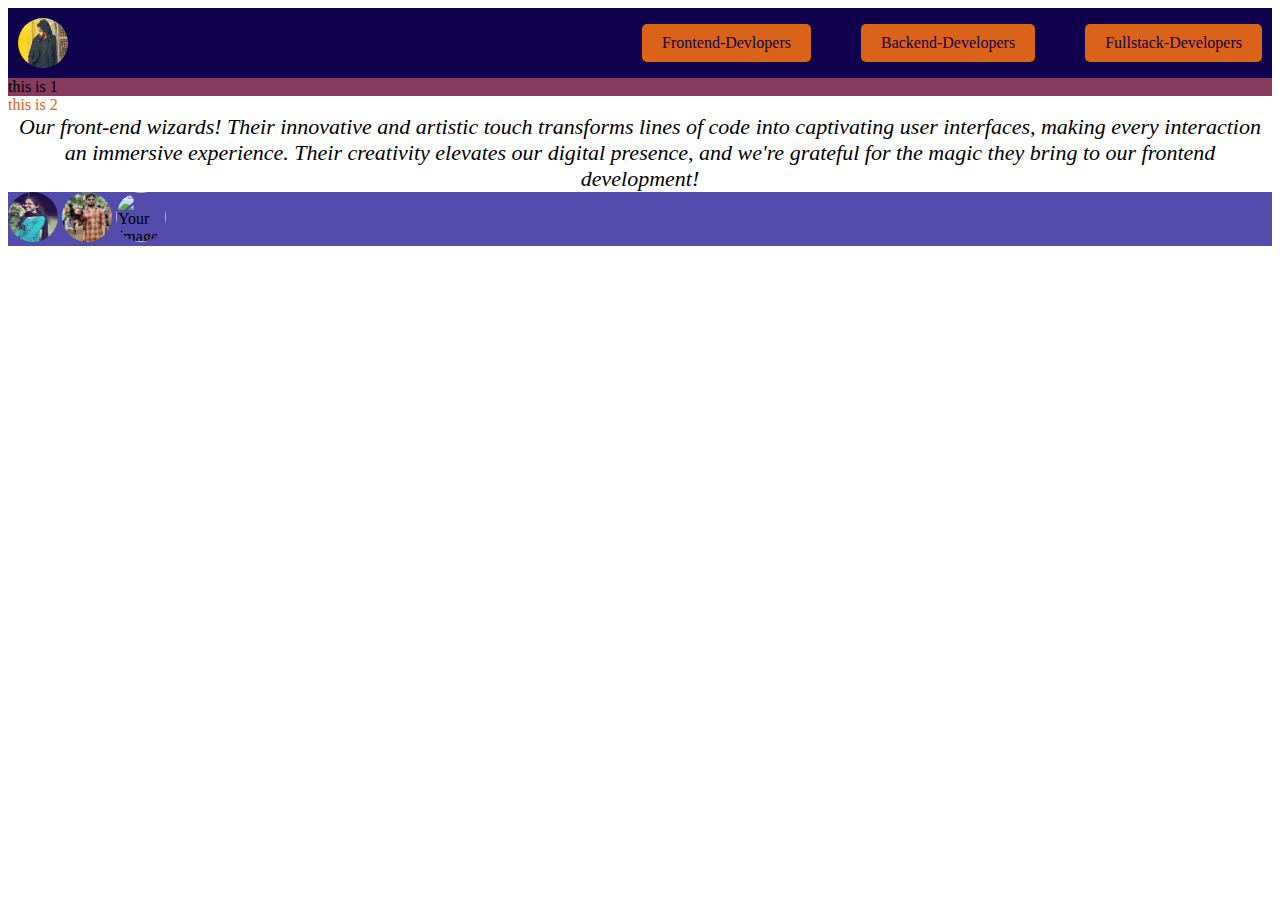
==== frontendPage.html @ 39c7ff72 "script" ====
<html>
    <head>
        <script src="https://code.jquery.com/jquery-3.5.1.slim.min.js"></script>
        <title>Chandan Kumar</title>
        <link rel="stylesheet" href="https://cdn.jsdelivr.net/npm/bootstrap@4.6.2/dist/css/bootstrap.min.css" integrity="sha384-xOolHFLEh07PJGoPkLv1IbcEPTNtaed2xpHsD9ESMhqIYd0nLMwNLD69Npy4HI+N" crossorigin="anonymous">
        <link rel="stylesheet" href="./index.css">
        <link rel="icon" type="image/jpg" href="C:\Users\chand\Downloads\IMG_20231231_193632_900.jpg">
    </head>
    <body>
        <header class="headerClass">
            <div class="logo">
                <img  src="20230902_112041.jpg" alt="Your Image Description" data-description="Pawan Kalyan" style="width: 50px; height: 50px; border-radius: 50%; display: block">

            </div>
            <div class="navigation" >
                <a href="#" class="button"> Frontend-Devlopers</a>
                <a href="#" class="button">Backend-Developers</a>
                <a href="#" class="button">Fullstack-Developers</a>
            </div>
        </header>
        <section>
            <div > 
                <div class="row" >
                
                    <div class="col-md-4 about d-none ">this is 1</div>
                    <div class="col-md-6 about d-none ">this is 2</div>
                
                <div class="col-md-10 tagline superline ">Our front-end wizards! Their innovative and artistic touch transforms lines of code into captivating user interfaces, making every interaction an immersive experience. Their creativity elevates our digital presence, and we're grateful for the magic they bring to our frontend development! </div>
                    <div class="col-md-2" style="background-color: rgb(84, 76, 172)" >
                        <div class="">
                            <img class="mt-2 clickable" onclick="tagLine()"  src="aparna.jpg" alt="Your Image Description" data-description=" <h2>Gopi Chandhu</h2> "style="width: 50px; height: 50px; border-radius: 50%;">
                            <img class="mt-2 clickable"onclick="superLine()" src="gopi.webp" alt="Your Image Description" data-description="Pawan Kalyan" style="width: 50px; height: 50px; border-radius: 50%;">
                            <img class="mt-2 clickable" src="C:\Users\chand\Downloads\4ddf0508-e5dd-43a7-938b-59bb1a8345e6.jpg" alt="Your Image Description" data-description="Aparna" style="width: 50px; height: 50px; border-radius: 50%;">
                        </div>
                    </div>
                
                    
                </div> </div>
            </section>
            <script src="script.js"></script>
    </body>
</html>
---- index.css ----
.headerClass{
  background-color:#11024e;
}
.footerClass{
  background-color:#11024e;
  height: 170;
  
  
}

  .middle{
    background-image: url("./homeBGG.webp") ;
    height: 700px; 
    width: 100%;
    margin-top: -2px;
    position: relative; 
  }
  .software{
    height: 470px;
    width: 470px;
    border-radius: 70%;
    padding: 20px;
    margin-top: 41px;
    justify-content: space-between;
    align-items: center;
    position: absolute;
  }

  .text {
    font-family: Arial, sans-serif;
    text-align: center;
    margin: 20px;
    color: #f5f5f5;
    margin-left: 600px;
    margin-top: 10px;
    font-size: 36px;
    position: absolute;
    top: 297px;
  }

header {
    display: flex;
    justify-content: space-between;
    align-items: center; /* Align items vertically in the center */
    background-color: #333;
    padding: 10px;
  }

  .logo img {
    width: 50px;
    height: 50px;
    border-radius: 50%;
    display: block;
  }

  .navigation {
    display: flex;
    gap: 50px; /* Adjust the gap between buttons */
  }

  .button {
    padding: 10px 20px;
    font-size: 16px;
    text-decoration: none;
    color: #100345;
    background-color: #db6319;
    border: none;
    border-radius: 5px;
    cursor: pointer;
  }
 .col-md-4 {
  background-color: #863b5f;
 }
 .col-md-6 {
  color: #db6319;
 }
 .col-md-10{
  font-size: 22px;
  font-style: italic;
text-align: center;

 }
 .col-md-1{
  position: fixed;
  right: 3%;
 }
 
  .socialMedia{
    
    padding: 10px;
    gap: 10px;
    margin-left: 680px;
    color: white;
    
   
  }
  hr{
    margin-top:8px ;
    display: flex;
    margin-left: -700px;
    color: white;
  }
  .footerParagraph{
    margin-top: 35px;
    position:absolute;
    right: 640px;
    color:white;
  }
  .follower{
    margin-left: 40px;
  }
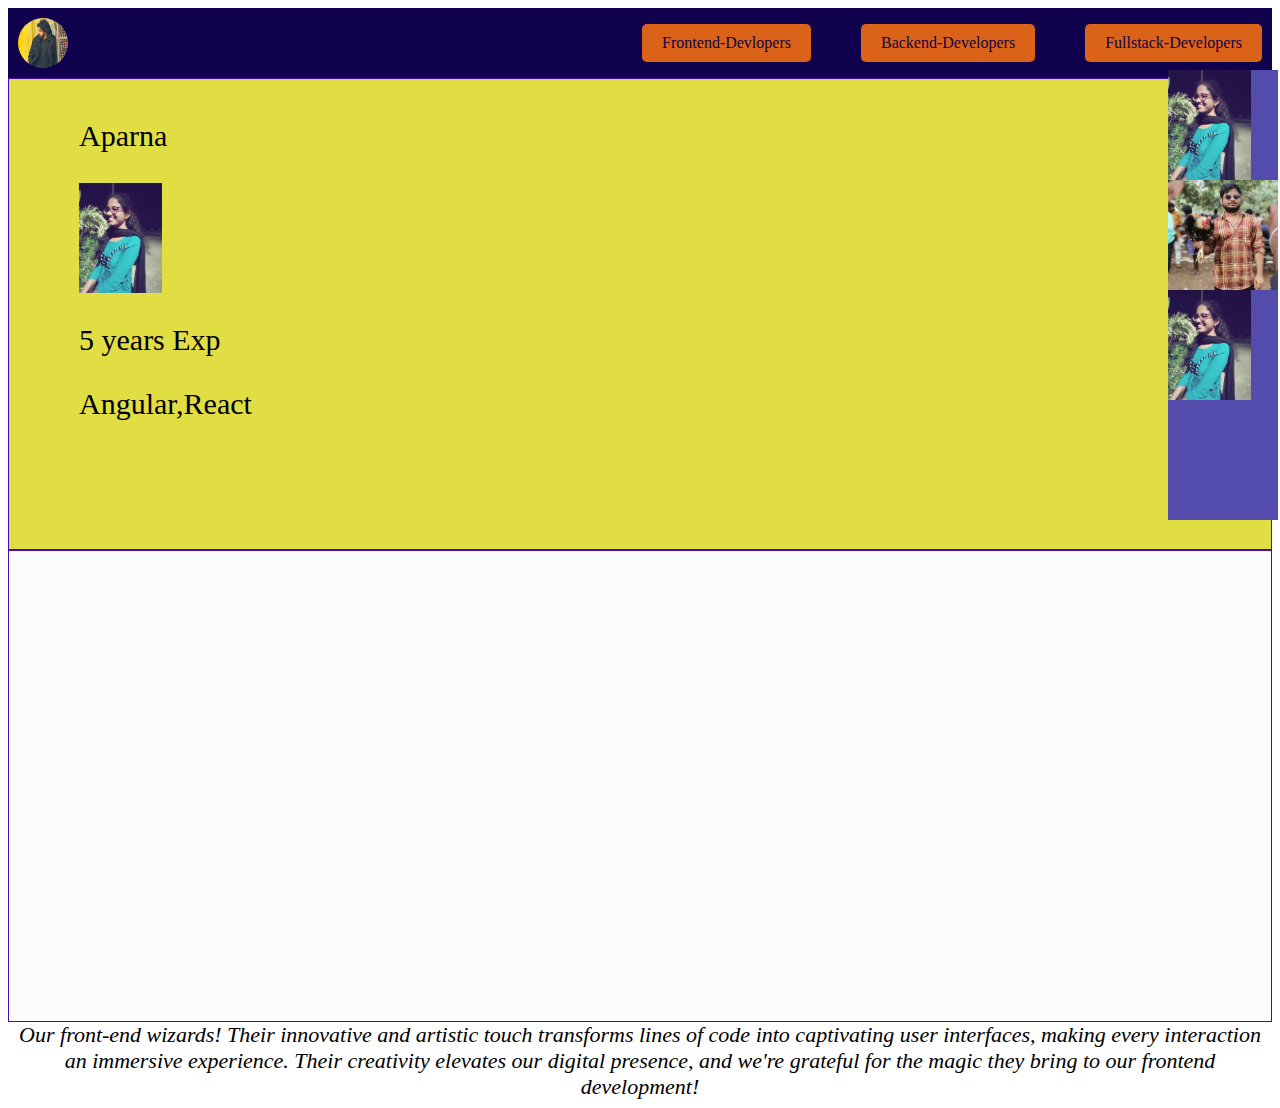
==== commit 4c8f69ef: "initial" ====
--- a/frontendPage.html
+++ b/frontendPage.html
@@ -18,25 +18,162 @@
                 <a href="#" class="button">Fullstack-Developers</a>
             </div>
         </header>
-        <section>
+        <!--section class="sec">
             <div > 
                 <div class="row" >
                 
-                    <div class="col-md-4 about d-none ">this is 1</div>
-                    <div class="col-md-6 about d-none ">this is 2</div>
+                    <div class="col-md-3 about d-none scrollable-profile">Secondly, Rani Lakshmi Bai was a great freedom fighter. I have learned so many things from this empowering woman. She fought for the country despite so many hardships. A mother never gave up her country because of her child, instead took him to the battlefield to fight against injustice. Moreover, she was so inspiring in numerous ways.
+
+                        Next, Netaji Subhash Chandra Bose comes in my list. He led the Indian National Army to show the power of India to the British. His famous line remains to be ‘give me your blood and I will give you freedom.’
+                        
+                        Finally, Pandit Jawaharlal Nehru was also one of the greatest leaders. Despite being from a rich family, he gave up the easy life and fought for India’s freedom. He was imprisoned a number of times but that did not stop him from fighting against injustice. He was a great inspiration to many.
+                        
+                        In short, freedom fighters are what made our country what it is today. However, we see nowadays people are fighting for everything they stood against. We must come together to not let communal hatred come between and live up to the Indian dream of these freedom fighters. Only then will we honor their sacrifices and memory. From food guides to the culture inside, we are sure you are curious to learn more about what's happening inside and around the Swiggy world. Well, if that's the case, you have landed at the right spot. Swiggy Diaries is a journal of everything you need to know about our side of the planet. So dive in and get on with it.</div>
+                    <div class="col-md-8 about d-none scrollable-skills">this is 2 Secondly, Rani Lakshmi Bai was a great freedom fighter. I have learned so many things from this empowering woman. She fought for the country despite so many hardships. A mother never gave up her country because of her child, instead took him to the battlefield to fight against injustice. Moreover, she was so inspiring in numerous ways. Next, Netaji Subhash Chandra Bose comes in my list. He led the Indian National Army to show the power of India to the British. His famous line remains to be ‘give me your blood and I will give you freedom.’ Finally, Pandit Jawaharlal Nehru was also one of the greatest leaders. Despite being from a rich family, he gave up the easy life and fought for India’s freedom. He was imprisoned a number of times but that did not stop him from fighting against injustice. He was a great inspiration to many. In short, freedom fighters are what made our country what it is today. However, we see nowadays people are fighting for everything they stood against. We must come together to not let communal hatred come between and live up to the Indian dream of these freedom fighters. Only then will we honor their sacrifices and memory. From food guides to the culture inside, we are sure you are curious to learn more about what's happening inside and around the Swiggy world. Well, if that's the case, you have landed at the right spot. Swiggy Diaries is a journal of everything you need to know about our side of the planet. So dive in and get on with it. Secondly, Rani Lakshmi Bai was a great freedom fighter. I have learned so many things from this empowering woman. She fought for the country despite so many hardships. A mother never gave up her country because of her child, instead took him to the battlefield to fight against injustice. Moreover, she was so inspiring in numerous ways. Next, Netaji Subhash Chandra Bose comes in my list. He led the Indian National Army to show the power of India to the British. His famous line remains to be ‘give me your blood and I will give you freedom.’ Finally, Pandit Jawaharlal Nehru was also one of the greatest leaders. Despite being from a rich family, he gave up the easy life and fought for India’s freedom. He was imprisoned a number of times but that did not stop him from fighting against injustice. He was a great inspiration to many. In short, freedom fighters are what made our country what it is today. However, we see nowadays people are fighting for everything they stood against. We must come together to not let communal hatred come between and live up to the Indian dream of these freedom fighters. Only then will we honor their sacrifices and memory. From food guides to the culture inside, we are sure you are curious to learn more about what's happening inside and around the Swiggy world. Well, if that's the case, you have landed at the right spot. Swiggy Diaries is a journal of everything you need to know about our side of the planet. So dive in and get on with it.</div>
                 
                 <div class="col-md-10 tagline superline ">Our front-end wizards! Their innovative and artistic touch transforms lines of code into captivating user interfaces, making every interaction an immersive experience. Their creativity elevates our digital presence, and we're grateful for the magic they bring to our frontend development! </div>
-                    <div class="col-md-2" style="background-color: rgb(84, 76, 172)" >
+                    <div class="col-md-1" style="background-color: rgb(84, 76, 172)" >
                         <div class="">
-                            <img class="mt-2 clickable" onclick="tagLine()"  src="aparna.jpg" alt="Your Image Description" data-description=" <h2>Gopi Chandhu</h2> "style="width: 50px; height: 50px; border-radius: 50%;">
-                            <img class="mt-2 clickable"onclick="superLine()" src="gopi.webp" alt="Your Image Description" data-description="Pawan Kalyan" style="width: 50px; height: 50px; border-radius: 50%;">
-                            <img class="mt-2 clickable" src="C:\Users\chand\Downloads\4ddf0508-e5dd-43a7-938b-59bb1a8345e6.jpg" alt="Your Image Description" data-description="Aparna" style="width: 50px; height: 50px; border-radius: 50%;">
+                            <img class="mt-2 clickable" onclick="tagLine()"  src="aparna.jpg" alt="Your Image Description" data-description=" <h2>Gopi Chandhu</h2> "style="width: 75px; height: 75px; border-radius: 50%;">
+                            <img class="mt-2 clickable"onclick="superLine()" src="gopi.webp" alt="Your Image Description" data-description="Pawan Kalyan" style="width: 75px; height: 75px; border-radius: 50%;">
+                            <img class="mt-2 clickable" src="C:\Users\chand\Downloads\4ddf0508-e5dd-43a7-938b-59bb1a8345e6.jpg" alt="Your Image Description" data-description="Aparna" style="width: 75px; height: 75px; border-radius: 50%;">
                         </div>
                     </div>
                 
                     
                 </div> </div>
             </section>
+            <section>
+                <h2>User Profiles</h2>
+
+                <div id="profilesContainer"></div>
+
+            </section-->
+            <section class="sec">
+                <div>
+                  <div class="row">
+                    <div class="col-md-3 about  scrollable-profile" id="profileColumn">
+                      <!-- JSON data for the first column will be dynamically inserted here -->
+                    </div>
+            
+                    <div class="col-md-8 about d-none scrollable-skills" id="skillsColumn">
+                      <!-- JSON data for the second column will be dynamically inserted here -->
+                    </div>
+                  </div>
+            
+                  <div class="row">
+                    <div class="col-md-10 tagline superline" id="taglineColumn ">
+                      Our front-end wizards! Their innovative and artistic touch transforms lines of code into captivating user interfaces, making every interaction an immersive experience. Their creativity elevates our digital presence, and we're grateful for the magic they bring to our frontend development!
+                      <!-- JSON data for the third column will be dynamically inserted here -->
+                    </div>
+            
+                    <div class="col-md-1" style="background-color: rgb(84, 76, 172)">
+                      <div id="profileImagesColumn">
+                        <!-- JSON data for the fourth column will be dynamically inserted here -->
+                      </div>
+                    </div>
+                  </div>
+                </div>
+              </section>
+              
+            <script>
+    const jsonData = {
+  "profiles": [
+    {
+      "column": "profileColumn",
+      "content": "Your JSON data for the first column"
+    },
+    {
+      "column": "skillsColumn",
+      "content": "Your JSON data for the second column"
+    },
+    {
+      "column": "taglineColumn",
+      "content": "Your JSON data for the third column"
+    },
+    {
+      "column": "profileImagesColumn",
+      "content": [
+        {"name": "Aparna", "image": "aparna.jpg", "skillsContent": ["Angular", "React"], "profileContent": "I am a full-stack dev","experience": "5 years Exp","about": "abcdfghijklmnopqrstuvwxyz"},
+        {"name": "Chandu", "image": "gopi.webp", "skillsContent": ["JavaScript", "BootStrap", "React"], "profileContent": "Profile information not available","experience": "4 years Exp"},
+        {"name": "Aparna", "image": "aparna.jpg", "skillsContent": ["Angular", "React","bootstrap", "JavaScript"], "profileContent": "Profile information not available","experience": "1 year Exp"}
+        // Add more profiles as needed
+      ]
+    }
+  ]
+};
+
+
+const a = jsonData.profiles[3].content.length;
+const ele = document.getElementById("profileImagesColumn");
+const skills = document.getElementById("profileColumn");
+
+// Function to update skills content in the skills column
+function updateSkillsContent(profile) {
+  skills.innerHTML = `<div class="profile-margin">
+    <p> ${profile ? profile.name : "No profile selected"} </p>
+     ${profile ? `<img src="${profile.image}"  height="110px" alt="${profile.name}">` : "No profile selected"} 
+    <p> ${profile ? profile.experience : "No profile selected"}</p>
+    <p> ${profile ? profile.skillsContent : "No profile selected"}</p>
+  </div>`;
+  skills.style.color = "black";
+}
+
+const proAbout = document.getElementById("skillsColumn");
+function proAboutContent(profileForAbout){
+  proAbout.innerHTML`<div class="" > <p>  ${profile ? profile.about : "No profile selected"}  </p> </div>`;
+}
+
+
+
+for (let i = 0; i < a; i++) {
+  const profile = jsonData.profiles[3].content[i];
+
+  // Display profile images in profileImagesColumn
+  const profileDiv = document.createElement('div');
+  profileDiv.innerHTML +=  `
+    <img src="${profile.image}"  height="110px" alt="${profile.name}">
+  `;
+  
+  // Add click event listener to the image
+  profileDiv.querySelector('img').addEventListener('click', () => {
+    updateSkillsContent(profile);
+  });
+
+  ele.appendChild(profileDiv);
+}
+
+// Call the updateSkillsContent function with a default empty profile when no image is clicked
+updateSkillsContent(null);// Initial skills content (for the first image)
+if (a > 0) {
+  updateSkillsContent(jsonData.profiles[3].content[0]);
+}
+
+  
+    /*jsonData.profiles.forEach(item => {
+      const columnElement = document.getElementById(item.column);
+
+      if (item.column === "profileImagesColumn") {
+        // Handle profile images
+        const profileImagesDiv = document.createElement('div');
+        item.content.forEach(profile => {
+          const img = document.createElement('img');
+          img.src = profile.image;
+          img.alt = profile.name;
+          img.classList.add('mt-2', 'clickable', 'profile-image');
+          img.style.height = "50px";
+          img.setAttribute('data-description', `<h2>${profile.name}</h2>`);
+          profileImagesDiv.appendChild(img);
+        });
+        columnElement.appendChild(profileImagesDiv);
+      } else {
+        // Handle text content
+        columnElement.textContent = item.content;
+      }
+    });*/
+    
+    
+            </script>
             <script src="script.js"></script>
     </body>
 </html>--- a/index.css
+++ b/index.css
@@ -68,11 +68,13 @@
     border-radius: 5px;
     cursor: pointer;
   }
- .col-md-4 {
-  background-color: #863b5f;
+ .col-md-8 {
+  background-color: #fbfbfb;
+  height: 450px;
  }
- .col-md-6 {
-  color: #db6319;
+ .col-md-3 {
+  background-color: #e1de44;
+  height: 450px;
  }
  .col-md-10{
   font-size: 22px;
@@ -82,7 +84,11 @@
  }
  .col-md-1{
   position: fixed;
-  right: 3%;
+  right: 1%;
+  height: 450px;
+  margin-right: -11px;
+  top:70px;
+  
  }
  
   .socialMedia{
@@ -108,4 +114,30 @@
   }
   .follower{
     margin-left: 40px;
-  }+  }
+  .clickable{
+    align-items: center;
+  }
+  .scrollable-profile {
+    height: 450px; /* Set a fixed height as needed */
+    overflow-y: auto; /* Add a vertical scrollbar when content overflows */
+    border: 1px solid #430cb1; /* Optional: Add a border for better visibility */
+    padding: 10px; /* Optional: Add padding for better spacing */
+  }
+  .scrollable-skills{
+    overflow-y: auto;
+    height: 450px;
+    border: 1px solid #430cb1;
+    padding: 10px;
+
+  }
+  .profile-margin{
+    margin-left: 60px;
+
+  }
+
+  .profile-margin p{
+    font-size: 30px;
+    
+  }
+  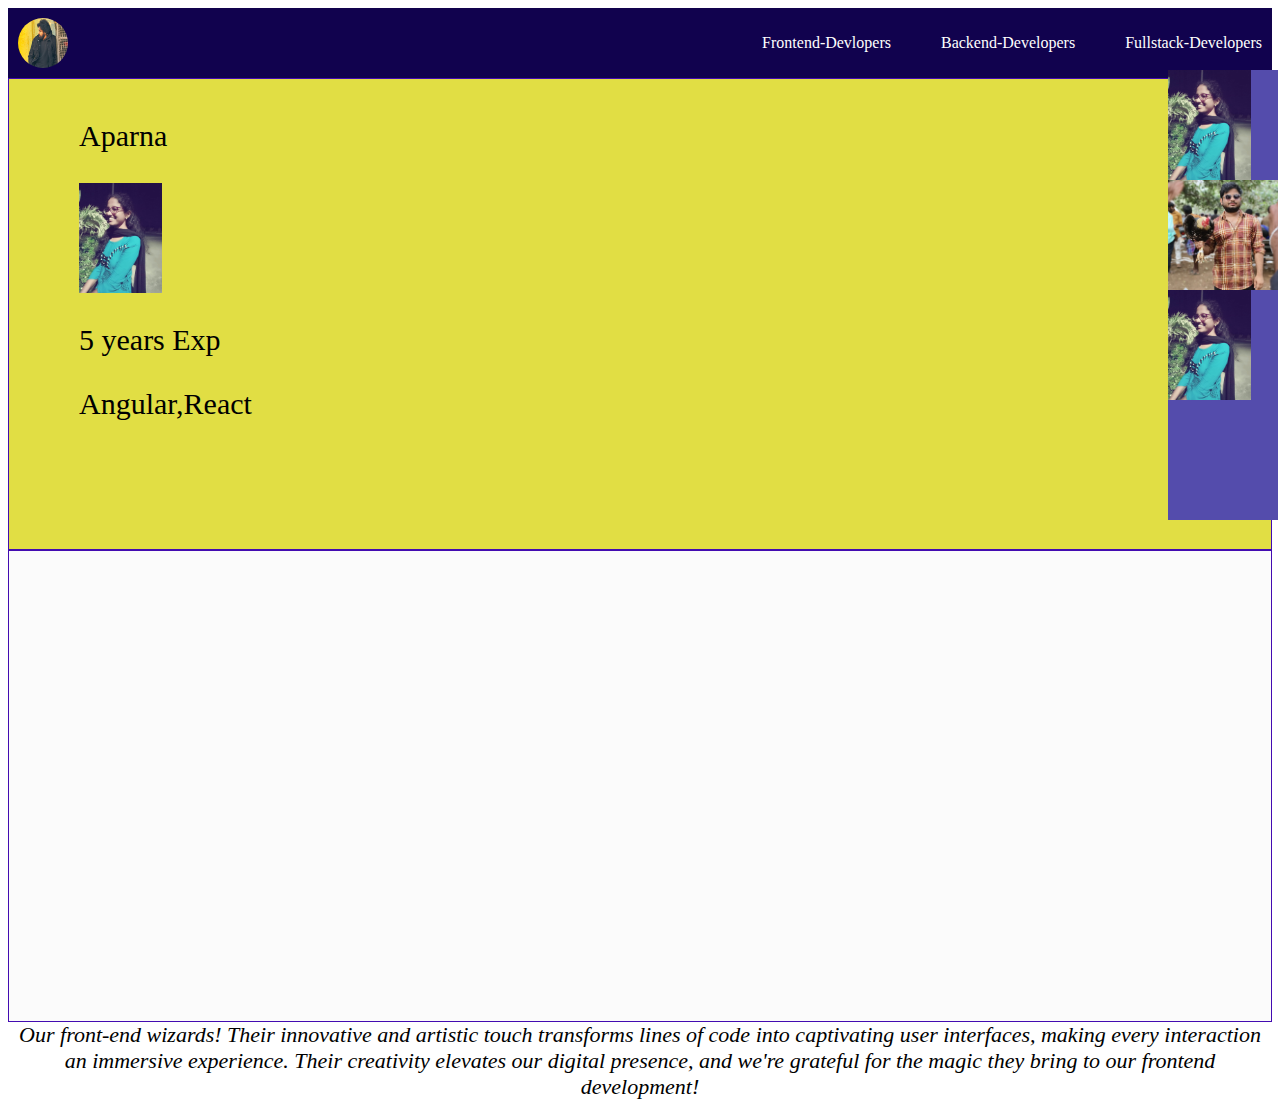
==== commit 8fe336cc: "java" ====
--- a/frontendPage.html
+++ b/frontendPage.html
@@ -34,9 +34,15 @@
                 <div class="col-md-10 tagline superline ">Our front-end wizards! Their innovative and artistic touch transforms lines of code into captivating user interfaces, making every interaction an immersive experience. Their creativity elevates our digital presence, and we're grateful for the magic they bring to our frontend development! </div>
                     <div class="col-md-1" style="background-color: rgb(84, 76, 172)" >
                         <div class="">
+<<<<<<< Updated upstream
                             <img class="mt-2 clickable" onclick="tagLine()"  src="aparna.jpg" alt="Your Image Description" data-description=" <h2>Gopi Chandhu</h2> "style="width: 75px; height: 75px; border-radius: 50%;">
                             <img class="mt-2 clickable"onclick="superLine()" src="gopi.webp" alt="Your Image Description" data-description="Pawan Kalyan" style="width: 75px; height: 75px; border-radius: 50%;">
                             <img class="mt-2 clickable" src="C:\Users\chand\Downloads\4ddf0508-e5dd-43a7-938b-59bb1a8345e6.jpg" alt="Your Image Description" data-description="Aparna" style="width: 75px; height: 75px; border-radius: 50%;">
+=======
+                            <img class="mt-2 clickable" onclick="tagLine()"  src="aparna.jpg" alt="Your Image Description" data-description=" <h2>Gopi Chandhu</h2> "style="width: 50px; height: 50px; border-radius: 50%;">
+                            <img class="mt-2 clickable"onclick="superLine()" src="gopi.webp" alt="Your Image Description" data-description="Pawan Kalyan" style="width: 50px; height: 50px; border-radius: 50%;">
+                            <img class="mt-2 clickable" src="aparna.jpg" alt="Your Image Description" data-description="Aparna" style="width: 50px; height: 50px; border-radius: 50%;">
+>>>>>>> Stashed changes
                         </div>
                     </div>
                 
--- a/index.css
+++ b/index.css
@@ -41,7 +41,7 @@
 header {
     display: flex;
     justify-content: space-between;
-    align-items: center; /* Align items vertically in the center */
+    align-items: center; 
     background-color: #333;
     padding: 10px;
   }
@@ -55,17 +55,14 @@
 
   .navigation {
     display: flex;
-    gap: 50px; /* Adjust the gap between buttons */
+    gap: 50px; 
   }
 
   .button {
-    padding: 10px 20px;
     font-size: 16px;
     text-decoration: none;
-    color: #100345;
-    background-color: #db6319;
+    color: white;
     border: none;
-    border-radius: 5px;
     cursor: pointer;
   }
  .col-md-8 {
@@ -111,10 +108,12 @@
     position:absolute;
     right: 640px;
     color:white;
+    gap: 10px;
   }
   .follower{
     margin-left: 40px;
   }
+<<<<<<< Updated upstream
   .clickable{
     align-items: center;
   }
@@ -140,4 +139,66 @@
     font-size: 30px;
     
   }
+=======
+  .terms{
+    margin-left: 500px;
+    margin-top: 35px;
+    position:absolute;
+  }
+  .contact-us-button {
+    position: fixed;
+    bottom: 30px;
+   right: 20px;
+    z-index: 999; 
+}
+
+.contact-button {
+    background-color: rgb(209, 236, 9);
+    color:rgb(5, 2, 52);
+    border: none;
+    padding: 15px 20px;                               
+    border-radius: 5px;
+    cursor: pointer;
+    transition: background-color 0.3s;
+    display: flex;
+    align-items: center;
+}
+
+.contact-button:hover {
+    background-color: #05dc1a;
+}
+
+.contact-button i {
+    margin-left: 10px;
+}
+.domains{
+ margin: auto;
+  display: block;
+  background-color: #11024e;
+  align-items: center;
+  display: flex;
+  font-size:xx-large;
+  font-family:Arial, Helvetica, sans-serif;
+  font-weight: 500;
+  color:rgb(240, 238, 238);
+}
+.workingDomain{
+  align-items: center;
+  background-color: #11024e; 
+  color: white;
+  display: flex;
+  flex-direction: column;
+
+}
+
+
+ 
+.Domains img{
+  border-radius: 50%;
+  
+  
+
+}
+
+>>>>>>> Stashed changes
   